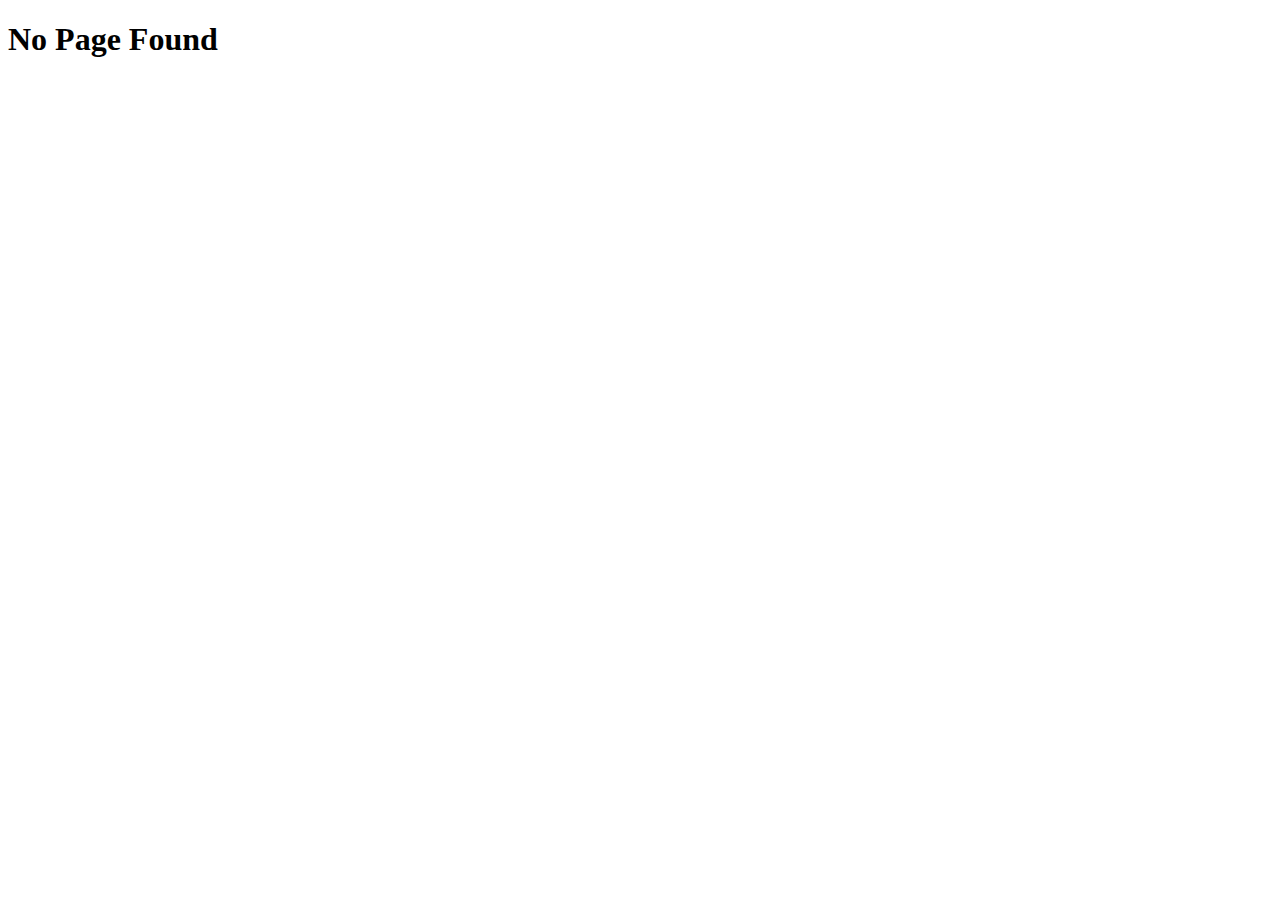
==== faqs.html @ 076e8c84 "first commit" ====
<!DOCTYPE html>
<html lang="en">
<head>
    <meta charset="UTF-8">
    <meta http-equiv="X-UA-Compatible" content="IE=edge">
    <meta name="viewport" content="width=device-width, initial-scale=1.0">
    <title>Document</title>
</head>
<body>
    <h1>No Page Found</h1>
</body>
</html>
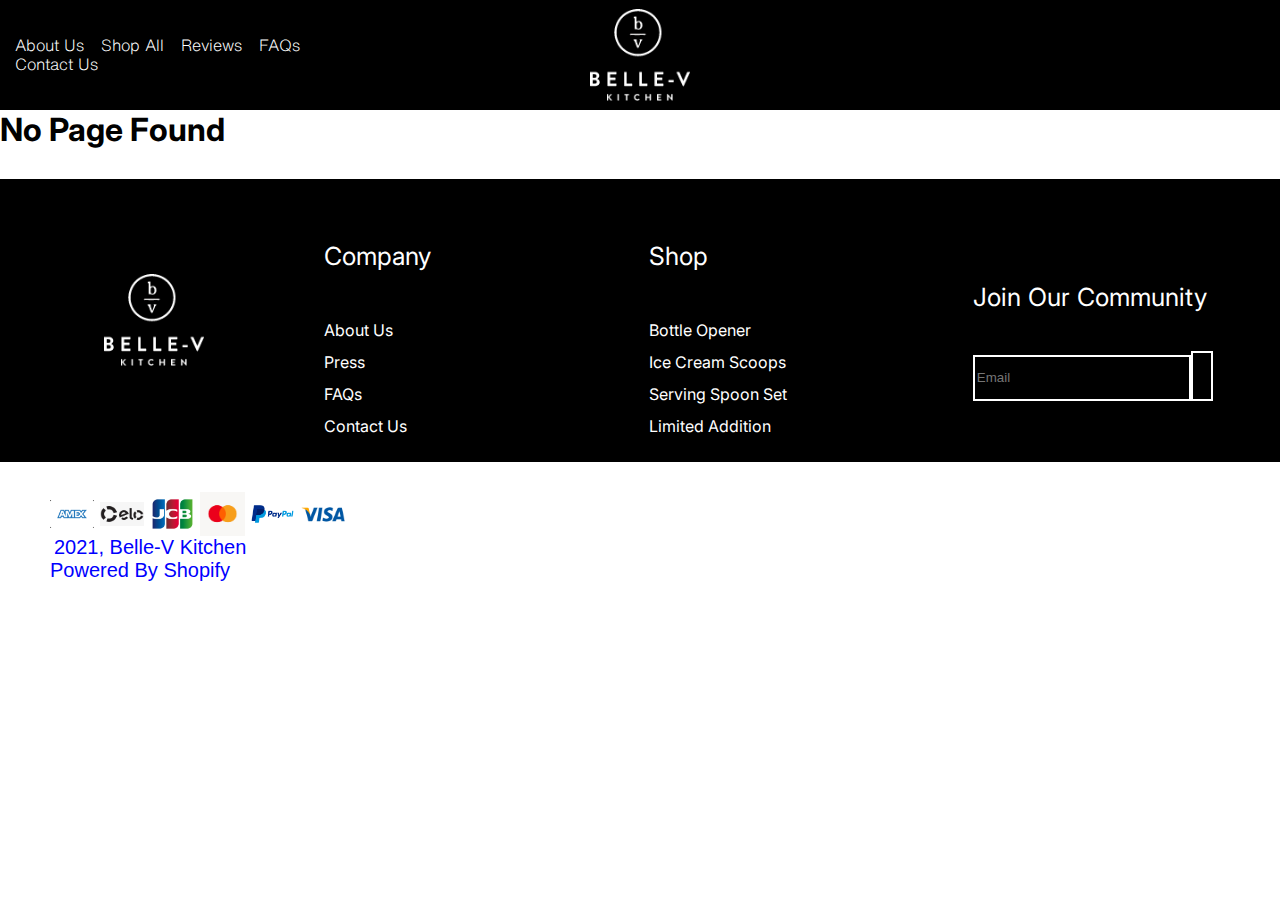
==== commit cd86aa1f: "faqs updated" ====
--- a/faqs.html
+++ b/faqs.html
@@ -1,12 +1,167 @@
 <!DOCTYPE html>
 <html lang="en">
-<head>
-    <meta charset="UTF-8">
-    <meta http-equiv="X-UA-Compatible" content="IE=edge">
-    <meta name="viewport" content="width=device-width, initial-scale=1.0">
-    <title>Document</title>
-</head>
-<body>
+  <head>
+    <meta charset="UTF-8" />
+    <meta http-equiv="X-UA-Compatible" content="IE=edge" />
+    <meta name="viewport" content="width=device-width, initial-scale=1.0" />
+    <title>FAQs</title>
+
+    <!-- Link for font awesome -->
+    <link
+      rel="stylesheet"
+      href="https://pro.fontawesome.com/releases/v5.10.0/css/all.css"
+      integrity="sha384-AYmEC3Yw5cVb3ZcuHtOA93w35dYTsvhLPVnYs9eStHfGJvOvKxVfELGroGkvsg+p"
+      crossorigin="anonymous"
+    />
+    <!-- Link for google fonts -->
+    <link
+      href="https://fonts.googleapis.com/css2?family=Lato:wght@100&display=swap"
+      rel="stylesheet"
+    />
+    <link
+      href="https://fonts.googleapis.com/css2?family=Inter:wght@100;200;300;500&display=swap"
+      rel="stylesheet"
+    />
+    <!-- Script for JQuery -->
+    <script
+      src="https://cdnjs.cloudflare.com/ajax/libs/jquery/3.6.0/jquery.min.js"
+      referrerpolicy="no-referrer"
+    ></script>
+    <!-- Link for Owl Carousel-->
+    <link
+      rel="stylesheet"
+      href="https://cdnjs.cloudflare.com/ajax/libs/OwlCarousel2/2.3.4/assets/owl.carousel.css"
+      integrity="sha512-UTNP5BXLIptsaj5WdKFrkFov94lDx+eBvbKyoe1YAfjeRPC+gT5kyZ10kOHCfNZqEui1sxmqvodNUx3KbuYI/A=="
+      crossorigin="anonymous"
+      referrerpolicy="no-referrer"
+    />
+    <!-- Link for external CSS -->
+    <link rel="stylesheet" href="css/style.css" />
+    <link rel="stylesheet" href="css/media.css" />
+  </head>
+  <body>
+    <header class="head">
+      <div class="mycontainer">
+        <div class="hamburger">
+          <button><span></span><span></span><span></span></button>
+        </div>
+        <div class="mycontainer_null mobile_menu">
+          <nav class="navbar">
+            <ul>
+              <a href="about-us.html">
+                <li>About Us</li>
+              </a>
+              <a href="shop-all.html">
+                <li>Shop All</li>
+              </a>
+              <a href="reviews.html">
+                <li>Reviews</li>
+              </a>
+              <a href="faqs.html">
+                <li>FAQs</li>
+              </a>
+              <a href="contact-us.html">
+                <li>Contact Us</li>
+              </a>
+            </ul>
+          </nav>
+        </div>
+        <div class="mycontainer_null logo-con">
+          <a href="index.html"
+            ><img src="images/logo.png" alt="unavailable"
+          /></a>
+          <!-- <img src="images/logo.png" alt="unavailable"> -->
+        </div>
+        <div class="mycontainer_null socio-list">
+          <div class="icon">
+            <ul>
+              <a href="#"
+                ><li><i class="fas fa-shopping-cart"></i></li
+              ></a>
+              <a href="#"
+                ><li><i class="fas fa-search"></i></li
+              ></a>
+              <a href="#"
+                ><li><i class="far fa-user"></i></li
+              ></a>
+            </ul>
+          </div>
+        </div>
+      </div>
+    </header>
     <h1>No Page Found</h1>
-</body>
-</html>+    <footer>
+      <div class="my-footer">
+        <div class="my-footer1">
+          <img src="images/logo.png" alt="unavailable" />
+        </div>
+        <div class="my-footer1">
+          <p>Company</p>
+          <li><a href="#">About Us</a></li>
+          <br />
+          <li><a href="#">Press</a></li>
+          <br />
+          <li><a href="#">FAQs</a></li>
+          <br />
+          <li><a href="#">Contact Us</a></li>
+        </div>
+        <div class="my-footer1">
+          <p>Shop</p>
+          <li><a href="#">Bottle Opener</a></li>
+          <br />
+          <li><a href="#">Ice Cream Scoops</a></li>
+          <br />
+          <li><a href="#">Serving Spoon Set</a></li>
+          <br />
+          <li><a href="#">Limited Addition</a></li>
+        </div>
+
+        <div class="my-footer1">
+          <p>Join Our Community</p>
+          <input type="text" placeholder="Email" />
+          <i class="fas fa-arrow-right"></i>
+        </div>
+      </div>
+      <div class="my-footer-images">
+        <div class="my-footer2">
+          <div class="sub-my-footer2">
+            <div class="card"><img src="images/amex.png" alt="Amex" /></div>
+            <div class="card"><img src="images/elo.png" alt="elo" /></div>
+            <div class="card"><img src="images/jcb.png" alt="JCB" /></div>
+            <div class="card">
+              <img src="images/mastercard.png" alt="MasterCard" />
+            </div>
+            <div class="card"><img src="images/paypal.png" alt="Paypal" /></div>
+            <div class="card"><img src="images/visa.png" alt="Visa" /></div>
+          </div>
+          <div class="sub-my-footer3">
+            <div class="last">
+              <i class="far fa-copyright"></i>
+              <p>2021, Belle-V Kitchen</p>
+            </div>
+            <div class="last">
+              <p>Powered By Shopify</p>
+            </div>
+          </div>
+        </div>
+        <div class="my-footer2">
+          <div class="my-footer2-icon">
+            <ul>
+              <li><i class="fab fa-facebook"></i></li>
+              <li><i class="fab fa-instagram"></i></li>
+            </ul>
+          </div>
+        </div>
+      </div>
+    </footer>
+  </body>
+
+  <script>
+    $(document).ready(function () {
+      $(".hamburger button").click(function () {
+        $(this).toggleClass("active");
+        $("nav.navbar").toggleClass("active");
+      });
+    });
+  </script>
+</html>
--- a/css/style.css
+++ b/css/style.css
@@ -0,0 +1,703 @@
+@font-face {
+    font-family: mywebfont;
+    src: url("/fonts/HelveticaNowText-Light.otf");
+}
+
+        /* GLobal Settings */
+        html {
+            
+            overflow-x: hidden;
+        }
+
+        body {
+            margin: 0px;
+            padding: 0px;
+            width: 100%;
+            position: relative;
+            background-color: white;
+            overflow-x: hidden;
+            font-family: 'Inter', sans-serif;
+            /* font-family: mywebfont; */
+        }
+
+        p{
+            margin: 0px;
+            height: auto;
+        }
+
+        ol, ul{
+            margin: 0px;
+            padding: 0px;
+            list-style: none;
+            list-style-type: none;
+        }
+
+        a{
+            text-decoration: none;
+            color: white;
+        }
+
+        h1,h2,h3,h4,h5,h6{
+            margin: 0px;
+        }
+        img {
+            width: 100%;
+            display: block;
+        }
+
+        .head{
+            background-color: black;
+        }
+        .mycontainer {
+            display: flex;
+            justify-content: space-between;
+            align-items: center;
+            flex-wrap: wrap;
+            padding: 9px 0px;
+        }
+
+        .mycontainer_null {
+            width: 33.33%;
+        }
+
+        .mycontainer_null img {
+            width: 100px;
+            display: block;
+            margin: 0px auto;
+        }
+
+        .mycontainer_null ul li {
+            display: inline-block;
+            color: white;
+            padding-right: 12px;
+        }
+
+        .navbar {
+            padding: 22px;
+            margin: 3px;
+            font-family: mywebfont;
+        }
+
+        .icon {
+            float: right;
+        }
+
+        .icon ul li {
+            font-size: 22px;
+            margin: 5px;
+        }
+
+        .banner {
+            /* border: 2 px solid green; */
+            /* height: 100vh; */
+            position: relative;
+            overflow-y: hidden;
+        }
+
+        .brand {
+            width: auto;
+            padding: 3% 3%;
+        }
+
+        .brand ul {
+            display: flex;
+            justify-content: center;
+            align-items: center;
+        }
+
+        .brand li {
+            margin: 0% 1%;
+        }
+
+        .company {
+            display: flex;
+            padding: 2% 6%;
+            justify-content: space-between;
+            align-items: center;
+            flex-wrap: wrap;
+        }
+
+        .company_next1 p{
+            word-spacing: 2px;
+            color: black;
+            margin: 15px 0px;
+            /* font-family: 'Inter', sans-serif; */
+        }
+        .company_next {
+            width: 19%;
+        }
+
+        .company_next1 {
+            padding: 21px 21px;
+        }
+
+        .company_next1 img {
+            width: 130px;
+            display: block;
+            margin: 0px auto;
+            /* filter: invert(1) brightness(0.5); */
+            filter: drop-shadow(30px 10px 4px #4444dd);
+            transition: all ease .5s;
+        }
+        .company_next1 img:hover{
+            filter: none;
+        }
+
+        .our_story {
+            background-image: url("../images/story.png");
+            display: block;
+            /* justify-content: center;
+            align-items: center;
+            padding: 20px 0px; */
+            object-fit: cover;
+        }
+        .item {
+            display: flex;
+            justify-content: center;
+            align-items: center;
+            flex-wrap: wrap;
+            flex-direction: column;
+            padding: 10% 0px;
+        }
+
+        .everyone {
+            /* font-family: 'Inter', sans-serif; */
+            font-size: 32px;
+            text-align: center;
+            font-size: xx-large;
+            color: white;
+        }
+
+     
+
+        .gift1 ,.gift2 , .btn a{
+            margin: 15px 0px;
+        }
+        .gift {
+            display: flex;
+            flex-direction: column;
+            justify-content: center;
+            align-items: center;
+            flex-wrap: wrap;
+            margin: 20px 0px;
+            /* padding: 30px 0px; */
+        }
+
+        .gift2 {
+            /* font-family: 'Inter', sans-serif; */
+            text-align: center;
+            font-size: 24px;
+            color: black;
+            padding: 10px 0px;
+        }
+        .gift2 p{
+            line-height: 1.7;
+        }
+
+        .gift3 {
+            padding: 10px 0px;
+        }
+
+        .image {
+            display: flex;
+            justify-content: center;
+            align-items: center;
+            flex-wrap: wrap;
+            margin: 15px 0px;
+        }
+
+        .image1 {
+            width: 33.33%;
+        }
+
+        .text {
+            display: flex;
+            justify-content: center;
+            align-items: center;
+            flex-wrap: wrap;
+        }
+
+        .text1 {
+            text-align: center;
+            /* font-family: 'Inter', sans-serif; */
+            margin: 15px 0px;
+            font-size: 32px;
+            line-height: 2;
+        }
+
+        .newsletter1 , .newsletter2 , .newsletter3{
+            margin: 15px 0px;
+        }
+        .newsletter {
+            display: flex;
+            justify-content: center;
+            align-items: center;
+            flex-direction: column;
+            font-family: 'Lato', sans-serif;
+        }
+        .newsletter1 h2{
+            font-size: 40px ;
+        }
+        .newsletter2 p{
+            font-size: 28px;
+        }
+
+        .newsletter3 {
+            display: flex;
+            justify-content: center;
+            align-items: center;
+            flex-wrap: wrap;
+        }
+
+        .newsletter3 input {
+            border: 2px solid black;
+            height: 36px;
+            width: 400px;
+            display: inline-block;
+        }
+
+        .newsletter3 i {
+            border: 2px solid black;
+            padding: 11px 9px;
+        }
+
+        .my-footer {
+            /* font-family: 'Lato', sans-serif; */
+            display: flex;
+            justify-content: space-between;
+            align-items: center;
+            flex-wrap: wrap;
+            background-color: black;
+            margin: 30px 0px;
+        }
+        .my-footer1 p{
+            line-height: 3;
+        }
+        .my-footer1 {
+            width: 24%;
+            padding: 20px 0px;
+            line-height: 32px;
+        }
+
+        .my-footer1 img {
+            width: 100px;
+            max-width: 100%;
+            display: block;
+            margin: 0px auto;
+        }
+
+        .my-footer1 p {
+            color: white;
+            font-size: 25px;
+
+        }
+
+        .my-footer1 li {
+            display: inline-block;
+        }
+
+        .my-footer1 li a {
+            text-decoration: none;
+            color: white;
+        }
+
+        .my-footer1 input {
+            border: 2px solid white;
+            background-color: black;
+            height: 40px;
+            width: 210px;
+            display: inline-block;
+        }
+
+        .my-footer1 i {
+            color: white;
+            border: 2px solid white;
+            padding: 13px 9px;
+        }
+
+        .my-footer-images {
+            display: flex;
+            justify-content: space-between;
+            flex-wrap: wrap;
+            padding: 0px 40px;
+        }
+
+        .my-footer2 {
+            width: 25%;
+        }
+
+        .sub-my-footer2 {
+            display: flex;
+            justify-content: space-between;
+            align-items: center;
+            flex-wrap: wrap;
+        }
+
+        .card {
+            width: 15%;
+            border-radius: 4px;
+
+        }
+
+        .sub-my-footer3 {
+            display: flex;
+            flex-wrap: wrap;
+            flex-direction: column;
+        }
+
+        .last i {
+            color: blue;
+            display: inline-block;
+        }
+
+        .last p {
+            display: inline-block;
+            color: blue;
+            font-family: sans-serif;
+        }
+
+        .my-footer2-icon {
+            float: right;
+        }
+
+        .my-footer2-icon ul li{
+            text-decoration: none;
+            display: inline-block;
+            padding: 4px 8px;
+            font-size: 30px;
+        }
+
+
+        /* About Us Page */
+        /* Through Id */
+
+        #about-us-first-div-a{
+            font-size: 16px;
+            font-weight: bold;
+            color: rgb(87, 85, 85);
+            line-height: 20px;
+            /* padding: 0px 0px 0px 40px; */
+        }
+        #about-us-first-div-b{
+            font-size: 24px;
+            color: white;
+            max-width: 64%;
+            line-height: 36px;
+            /* padding: 0px 0px 0px 40px; */
+        }
+        #about-us-first-div1-c{
+            font-size: 20px;
+            line-height: 30px;
+            color: rgb(199, 194, 194);
+            font-weight: 300;
+            padding: 0px 70px; 
+            border-left: 2px solid rgb(87, 85, 85); 
+        }
+
+        /* Through Classses */
+        .about-us-first-div{
+            background-color: black;
+            display: flex;
+            /* justify-content: center; */
+            flex-wrap: wrap;
+            padding: 70px 0px;
+        }
+        .about-us-first-div1{
+            padding-left: 70px;
+            width: 35%;
+        }
+
+        .about-us-second-div{
+            display: flex;
+            justify-content: space-between;
+            align-items: center;
+            flex-wrap: wrap;
+            padding: 3% 0%;
+        } 
+        .about-us-second-div1{
+            width: 34%;
+            padding: 0% 8%;
+            line-height: 25px;
+        }
+        .about-us-second-div1 h3{
+            margin-bottom: 10px;
+            font-size: 60px;
+            display: block;
+        }
+        .about-us-second-div1 h6{
+            font-size: 26px;
+            font-weight: normal;
+            margin: 40px auto;
+        }
+        .about-us-second-div1 p{
+            color: rgb(53, 51, 51);
+        }
+        .about-us-second-div:nth-child(even){
+            flex-direction: row-reverse;
+        }
+
+        .about-us-third-div{
+            position: relative;
+        }
+        .about-us-third-div1{
+            background-color: black;
+            color: white;
+            font-size: 26px;
+            font-weight: bold;
+            position: absolute;
+            bottom: 0%;
+            left: 10%;
+            display: inline-block;
+            max-width: 34%;
+            padding: 35px 90px 35px 40px;
+        }
+        .about-us-third-div img{
+            height: 600px;
+            object-fit: cover; 
+        }
+
+        .about-us-forth-div{
+            position: relative;
+        }
+        .about-us-forth-div1{
+            background-color: white;
+            color: black;
+            font-size: 16px;
+            position: absolute;
+            bottom: 0%;
+            right: 0%;
+            display: inline-block;
+            max-width: 44%;
+            padding: 40px 70px;
+            line-height: 30px;
+        }
+        .about-us-forth-div1 p{
+            border-left: 2px solid grey;
+            padding: 0px 45px;
+        }
+        .about-us-forth-div img{
+            height: 550px;
+            object-fit: cover; 
+        }
+
+        .about-us-fifth-div{
+            display: block;
+            margin: 40px 0px;
+        }
+        .about-us-fifth-div img{
+            display: block;
+            margin: 0px auto;
+            height: 500px;
+            max-width: 70%;
+        }
+        .about-us-fifth-div p{
+            padding: 50px 0px;
+            text-align: center;
+            font-size: 32px;
+        }
+    
+
+        /* Reviews Page  */
+        .banner-review{
+            position: absolute;
+            font-size: 40px;
+            /* border: 2px solid black; */
+            bottom: 9%;
+            left: 8%;
+            text-transform: uppercase;
+            font-weight: bold;
+    }
+
+    .reviews{
+        display: flex;
+        /* justify-content: center; */
+        align-items: center;
+        flex-wrap: wrap;
+        /* border: 2px solid red; */
+        padding: 40px 50px;
+        /* height: 2000px; */
+    }
+
+    .reviews-1{
+        /* border: 2px solid black; */
+        width: 27%;
+        padding: 17px 19px;
+        margin: 20px 17px;
+        background-color: #f5f5f5;
+        outline: #D6D6D6;
+        /* position: relative; */
+        /* height: 100px; */
+        
+    }
+
+    .reviews-1-a i{
+        size: 100px;
+        float: right;
+        display: block;
+        opacity: 10%;
+    }
+    .reviews-1-a p{
+        font-size: 16px;
+        margin: 40px 14px;
+        min-height: 200px;
+    }
+    .reviews-1-a h6{
+        font-size: 16px;
+        margin: 5px 17px;
+        text-transform: uppercase;
+    }
+    .reviews-1-a hr{
+        margin: 45px 0px 0px 17px;
+    }
+    .owl-nav>button {position: absolute;top: 50%;display: flex;justify-content: space-between;width: 100%;}
+
+    .owl-carousel.new-slider.owl-theme.owl-loaded.owl-drag {
+        position: relative;
+    }
+    button.owl-prev {
+        width: 60px;
+        height: 60px;
+        background: #fff!important;
+        border-radius: 50%;
+        margin-left: 10%;
+        display: flex;
+        align-items: center;
+        justify-content: center;
+    }
+    button.owl-next {
+        width: 60px;
+        height: 60px;
+        background: #fff!important;
+        border-radius: 50%;
+        margin-right: 10%;
+        position: absolute;
+        right: 0;
+        display: flex;
+        align-items: center;
+        justify-content: center;
+    }
+    .owl-nav span {
+        font-size: 36px;
+    }
+    
+    .btn a {
+        /* font-family: 'Inter', sans-serif; */
+        font-size: 18px;
+        background-color: black;
+        border-radius: 8px;
+        padding: 15px 15px;
+        display: inline-block;
+        border: 1px solid #000;
+        transition: all ease .3s;    
+    }
+    .btn a:hover {
+        background: #fff;
+        color: #000;
+    }
+    .hamburger{
+        display: none;
+    }
+
+    .index-flex{
+        display: flex;
+        /* flex-wrap: wrap; */
+        margin: -15px 0px;
+    }
+    .index-width1{
+        width: 57%;
+        padding: 0px 15px;
+    }
+    .index-width2{
+        width: 40%;
+        height: 615px;
+        background-image: url('../images/1.png');
+        background-size: cover;
+        background-repeat: no-repeat;
+        object-fit: fill;
+        position: relative;
+    }
+    .index-width1-child1{
+        height: 300px;
+        background-image: url('../images/2.png');
+        object-position: center;
+        object-fit: cover;
+        position: relative;
+        margin-bottom: 15px;
+    }
+    .index-width1-child2{
+        height: 300px;
+        display: flex;
+        /* flex-wrap: wrap; */
+    }
+    .index-width1-child2-a{
+        height: 300px;
+        width: 47%;
+        padding: 0px 15px;
+        background-image: url('../images/box.png');
+        object-fit: cover;
+        position: relative;
+        margin-right: 15px;
+    }
+    .index-width1-child2-b{
+        width: 47%;
+        height: 300px;
+        background-image: url('../images/palte.png');
+        object-fit: cover;
+        position: relative;
+    }
+    .material{
+        position: absolute;
+        bottom: 4%;
+        left: 3%;
+    }
+    .material-text{
+        margin-bottom: 30px;
+        color: rgb(22, 22, 22);
+        font-size: 34px;
+        font-weight: 500;
+        /* display: none; */
+        opacity: 0;
+    }
+    .material-btn a{
+        background: white;
+        padding: 20px 20px;
+        text-decoration: none;
+        color: black;
+        border-radius: 8px ;
+        display: inline-block;
+        /* display: none; */
+        opacity: 0;
+    }
+    .index-width2:hover .material-text{
+        opacity: 1;
+        transition: 1s ease-in-out;
+    }
+    .index-width1-child1:hover .material-btn a{
+        opacity: 1;
+        transition: 1s ease-in-out;
+    }
+    .index-width1-child1:hover .material-text{
+        opacity: 1;
+        transition: 1s ease-in-out;
+    }
+    .index-width2:hover .material-btn a{
+        opacity: 1;
+        transition: 1s ease-in-out;
+    }
+    .index-width1-child2-a:hover .material-text{
+        opacity: 1;
+        transition: 0.5s ease-in-out;
+    }
+    .index-width1-child2-a:hover .material-btn a{
+        opacity: 1;
+        transition: 0.5s ease-in-out;
+    }
+    .index-width1-child2-b:hover .material-text{
+        opacity: 1;
+        transition: 0.5s ease-in-out;
+    }
+    .index-width1-child2-b:hover .material-btn a{
+        opacity: 1;
+        transition: 0.5s ease-in-out;
+    }
+    --- a/css/media.css
+++ b/css/media.css
@@ -0,0 +1,1164 @@
+    /* Media Query start */
+
+    /* For 1920 x 1080 */
+    @media (min-width: 1601px) and (max-width: 1920px){
+        p{
+            font-size: 30px;
+            line-height: 1.5;
+        }
+        h3{
+            font-size: 80px;
+        }
+        h6{
+            font-size: 40px;
+        }
+        .mycontainer{
+            padding: 50px 0px;
+        }
+        .navbar{
+            padding: 22px 10px;
+        }
+        .navbar a{
+            font-size: 26px;
+        }
+        .mycontainer_null img{
+            width: 125px;
+        }
+        .icon ul li{
+            margin: 30px;
+            font-size: 40px;
+        }
+        .brand{
+            padding: 80px 80px;
+        }
+        .brand ul{
+            justify-content: space-between;
+        }
+        .company_next1 img{
+            width: 160px;
+        }
+        .company_next1 p{
+            line-height: 1.7;
+            margin: 20px 0px;
+        }
+        .everyone p{
+            font-size: 60;
+            line-height: 1.7;
+        }
+        .btn a{
+            font-size: 40px;
+            padding: 30px 30px;
+            border-radius: 20px;
+        }
+        .gift1 img{
+            height: 50px;
+        }
+        .gift2 p{
+            font-size: 34px ;
+        }
+        .text1 p{
+            font-size: 42px;
+        }
+        .newsletter1, .newsletter2, .newsletter3{
+            margin: 20px 0px;
+        }
+        .newsletter1 h2{
+            font-size: 50px;
+        }
+        .newsletter2 p{
+            font-size: 36px;
+        }
+        .newsletter3 input{
+            font-size: 30px;
+            height: 70px;
+            width: 500px;
+        }
+        .newsletter3 i{
+            padding: 28px 28px;
+        }
+        .my-footer1 img{
+            width: 140px;
+        }
+        .my-footer1 p{
+            font-size: 36px;
+        }
+        .my-footer1 li{
+            font-size: 26px;
+            line-height: 2;
+        }
+        .my-footer1 input{
+            height: 50px;
+            width: 280px;
+        }
+        .my-footer1 i{
+            padding: 19px 16px;
+        }
+        .my-footer2-icon ul li{
+            padding: 4px 20px;
+        }
+        .my-footer2-icon ul li i{
+            font-size: 70px;
+        }
+
+
+        .about-us-first-div{
+            padding: 110px 0px;
+        }
+        #about-us-first-div-a {
+            font-size: 70px;
+            line-height: 2;
+        }
+        #about-us-first-div-b {
+            font-size: 60px;
+            max-width: 100%;
+            line-height: 1.7;   
+        }
+        #about-us-first-div-c p{
+            font-size: 40px;
+            line-height: 1.5;
+        }
+
+        .about-us-first-div1{
+            width: 44%;
+        }
+        .about-us-third-div img{
+            height: 900px;
+        }
+        .about-us-third-div1{
+            padding: 45px 90px 46px 40px;
+            line-height: 1.5;
+            text-align: center;
+            max-width: 50%;
+        }
+        .about-us-forth-div img{
+            height: 850px;
+        }
+        .about-us-forth-div1{
+            padding: 50px 80px;
+        }
+        .banner-review p{
+            font-size: 60px;
+        }
+        .reviews-1{
+            width: 29%;
+        }
+        .reviews-1-a p{
+            min-height: 550px;
+            font-size: 30px;
+        }
+    }
+    
+
+
+   /* For 1400 x 800 */
+    @media (min-width: 1367px) and (max-width: 1400px){
+        p{
+            font-size: 24px;
+            line-height: 1.5;
+        }
+        .everyone p{
+            font-size: 38px;
+        }
+        .btn a{
+            padding: 30px 30px;
+            border-radius: 15px;
+        }
+        .gift1 img{
+            height: 40px;
+        }
+        .text1 p{
+            line-height: 2;
+            font-size: 36px;
+        }
+        #about-us-first-div-a{
+            font-size: 30px;
+            line-height: 2;
+        }
+        #about-us-first-div-b{
+            font-size: 28px;
+            line-height: 1.8;
+        }
+        .about-us-first-div1{
+            width: 42%;
+        }
+        .about-us-second-div1 img{
+            /* height: 450px;  */
+            transition: height 20s ease-in ;
+        }
+        .about-us-second-div1 img:hover{
+            height: 450px;
+        }
+        .about-us-third-div img{
+            height: 700px;
+        }
+        .about-us-third-div1{
+            max-width: 44%;
+            text-align: center;
+        }
+        .about-us-third-div1 p{
+            line-height: 2;
+        }
+        .about-us-forth-div img{
+            height: 650px;
+        }
+        .reviews-1{
+            width: 27.79%;
+        }
+        .reviews-1-a p{
+            min-height: 230px;
+        }
+    }
+
+
+    /* For Screen of 1280 x 800 */
+    @media (min-width: 1025px) and (max-width: 1280px) {
+        p {
+            font-size: 20px ;
+        }
+
+        .navbar {
+            padding: 22px 12px;
+        }
+
+        .company {
+            padding: 0px 40px;
+            margin: 15px 0px;
+        }
+
+        .company_next1 p {
+            margin-top: 15px;
+        }
+
+        .our_story {
+            margin: 15px 0px;
+        }
+
+        .everyone p {
+            line-height: 1.4;
+            font-size: 36px ;
+        }
+
+        .btn a {
+            margin: 15px 0px;
+        }
+
+        .gift {
+            padding: 0px 0px;
+            margin: 15px 0px;
+        }
+
+        .gift1,
+        .gift2,
+        .text {
+            margin: 15px 0px;
+        }
+
+        .text1 p {
+            font-size: 32px ;
+            line-height: 2.0;
+        }
+
+        .newsletter1,
+        .newsletter2,
+        .newsletter3 {
+            margin: 15px 0px;
+        }
+
+
+
+
+
+        .about-us-first-div {
+            justify-content: space-between;
+        }
+
+        .about-us-first-div1 {
+            width: 40%;
+        }
+
+        #about-us-first-div-a {
+            font-size: 30px ;
+            margin-bottom: 20px;
+        }
+
+        #about-us-first-div-b {
+            font-size: 28px ;
+        }
+
+        #about-us-first-div1-c {
+            font-size: 22px ;
+            font-weight: 500
+        }
+
+        .about-us-second-div {
+            margin: 30px 0px;
+            padding: 0px 0px;
+            justify-content: unset;
+        }
+
+        .about-us-second-div1 {
+            display: block;
+            margin: 0px auto;
+            width: 40%;
+            padding: 0px 0px;
+        }
+
+        .about-us-second-div1 h3 {
+            font-size: 50px;
+            display: inline-block;
+        }
+
+        .about-us-second-div1 h6 {
+            display: inline-block;
+            font-weight: bold;
+        }
+
+        .about-us-second-div1 p {
+            line-height: 1.8;
+        }
+
+        .about-us-third-div1 {
+            bottom: 11%;
+            left: 8%;
+            padding: 0px 0px;
+            background-color: transparent;
+            color: black;
+            max-width: 84%;
+        }
+
+        .about-us-third-div1 p {
+            font-size: 26px ;
+            font-weight: 300;
+        }
+
+        .about-us-third-div img {
+            margin: 15px 0px;
+        }
+
+        .about-us-forth-div img {
+            margin: 15px 0px;
+        }
+
+        .about-us-fifth-div1 p {
+            font-size: 30px ;
+        }
+
+
+
+
+        .reviews {
+            margin: 20px 0px;
+            padding: 0px 70px;
+        }
+
+        .reviews-1-a p {
+            min-height: 210px;
+        }
+
+        .reviews-1-a hr {
+            margin: 0px;
+        }
+
+        .banner-review p {
+            font-size: 40px ;
+        }
+
+        .my-footer1 p {
+            margin: 20px 0px;
+        }
+
+        .my-footer-images {
+            margin: 20px 0px;
+            padding: 0px 50px;
+        }
+    }
+
+
+    /* For iPad Pro */
+    @media (min-width: 1024px) and (max-width: 1279px){
+        p{
+            font-size: 18px ;
+            line-height: 1.5;
+        }
+        h2{
+            font-size: 40px;
+        }
+        .everyone p{
+            font-size: 28px;
+            line-height: 1.7;
+        }
+        .btn a{
+            padding: 26px 26px;
+        }
+        .gift1 img{
+            height: 40px;
+        }
+        .text1 p{
+            font-size: 32px;
+        }
+        .newsletter2 p{
+            font-size: 28px;
+        }
+        .my-footer1 input{
+            width: 170px;
+        }
+        .my-footer1 li a{
+            line-height: 2.5;
+        }
+        .about-us-first-div{
+            justify-content: space-around;
+        }
+        #about-us-first-div-a{
+            font-size: 30px;
+            margin-bottom: 30px;
+        }
+        #about-us-first-div-b{
+            max-width: 100%;
+        }
+        .about-us-third-div1{
+            max-width: 100%;
+            left: 11%;
+            bottom: 6%;
+            background-color: transparent;
+            color: black;
+            font-weight: 500;
+        }
+        .about-us-forth-div {
+            position: unset;
+        }
+        .about-us-forth-div1{
+            max-width: 100%;
+            position: unset;
+            padding: unset;
+            margin: 20px 0px;
+            text-align: center;
+        }
+        .about-us-forth-div1 p{
+            font-size: 22px;
+            padding: 0px 135px;
+            line-height: 2;
+        }
+        .banner-review p{
+            font-size: 40px;
+        }
+        .reviews{
+            padding: 0px 25px;
+            margin: 20px 0px;
+            align-items: unset;
+        }
+        .reviews-1{
+            width: 29%;
+            padding: 17px 10px;
+            margin: 11px 10px;
+        }
+        .reviews-1-a p{
+            min-height: 310px;
+            font-size: 18px;
+        }
+
+        /* Hamburger */
+        nav.navbar {
+            position: fixed;
+            width: 100%;
+            top: -3px;
+            height: 100%;
+            max-width: 30%;
+            background: #000;
+            z-index: 9;
+            left: -70%;
+            display: flex;
+            /* max-height: 300px; */
+            transition: 0.4s ease-in-out;
+        }
+        nav.navbar.active {
+            left: -3px;
+        }
+        
+        nav.navbar ul {
+            display: block;
+            margin: 120px 0px 0px 10px;
+        }
+        
+        nav.navbar ul a {
+            display: block;
+            font-size: 26px;
+            padding-bottom: 50px;
+        }
+
+        .hamburger {
+            display: block;
+            position: relative;
+            width: 10%;
+        }
+        
+        .hamburger button {
+            background: transparent;
+            border: 0px;
+            outline: none;
+        }
+        
+        .hamburger button span {
+            width: 60px;
+            height: 8px;
+            display: block;
+            background: #fff;
+            margin-bottom: 10px;
+            transition: 0.4s ease-in-out;
+        }
+        .hamburger button.active span:nth-child(1) {
+            transform: rotate(45deg) translate(5px, 5px);
+        }
+        
+        .hamburger button.active span:nth-child(2) {
+            display: none;
+        }
+        
+        .hamburger button.active span:nth-child(3) {
+            transform: rotate(-45deg);
+        }
+        .logo-con {
+            width: 40%;
+        }
+        
+        .hamburger button.active {
+            position: relative;
+            z-index: 99;
+        }
+        .mobile_menu{
+            width: 15%;
+        }
+        .logo{
+            width: 30%;
+        }
+        .socio-list{
+            width: 30%;
+        }
+    }
+
+     /* For iPad */
+     @media (min-width: 768px) and (max-width: 1023px) {
+        p {
+            font-size: 14px ;
+            line-height: 1.6;
+            word-spacing: 1px;
+        }
+
+        
+        .company {
+            justify-content: center;
+            padding: 0px 15px;
+            margin: 15px 0px;
+        }
+
+        .company_next {
+            width: 33%;
+        }
+
+        .company_next1 img {
+            margin-bottom: 20px;
+            filter: none;
+            transition: none;
+        }
+
+        .item a {
+            margin-top: 10px;
+        }
+
+        .item p {
+            line-height: 2.2;
+            font-size: 20px ;
+        }
+
+        .gift {
+            padding: 0px 15px;
+            margin: 15px 0px;
+        }
+
+        .gift1 {
+            margin: 10px 0px;
+        }
+
+        .gift2 {
+            padding: 0px 0px;
+            margin: 10px 0px;
+        }
+
+        .gift a {
+            margin: 10px 0px;
+        }
+
+        .text {
+            margin: 15px 0px;
+        }
+
+        .text1 p {
+            font-size: 24px ;
+            line-height: 2;
+        }
+
+        .newsletter1 {
+            margin: 15px 0px;
+        }
+
+        .newsletter2 {
+            margin: 15px 0px;
+        }
+
+        .newsletter2 p {
+            color: blue;
+        }
+
+        .newsletter3 {
+            margin: 15px 0px;
+        }
+
+
+
+        #about-us-first-div-b {
+            max-width: 100%;
+            line-height: 3;
+            font-weight: bold;
+        }
+
+        #about-us-first-div1-c {
+            padding: 0px 35px;
+        }
+
+        .about-us-first-div1 {
+            padding-left: 18px;
+            width: 42%;
+        }
+
+        .flex-rev-main {
+            margin: 20px 0px;
+            padding: 0px 20px;
+        }
+
+        .about-us-second-div1 {
+            width: 45%;
+            padding: 0px 0px;
+        }
+
+        .about-us-second-div1 h3 {
+            font-size: 40px;
+            display: inline-block;
+        }
+
+        .about-us-second-div1 h6 {
+            display: inline-block;
+        }
+
+        .about-us-third-div1 {
+            background-color: transparent;
+            color: black;
+            font-weight: 500;
+            position: absolute;
+            bottom: 11%;
+            left: 1%;
+            padding: 0px 0px;
+            display: inline-block;
+            text-align: center;
+            max-width: 96%;
+        }
+
+        .about-us-third-div1 p {
+            font-size: 20px ;
+        }
+
+        .about-us-forth-div1 {
+            position: relative;
+            display: block;
+            text-align: center;
+            max-width: 100%;
+            padding: 0px 20px;
+            margin: 50px 0px;
+
+        }
+
+        .about-us-forth-div1 p {
+            font-size: 22px ;
+            border: none;
+            padding: 0px 0px;
+        }
+
+        .about-us-fifth-div1 img {
+            height: 300px;
+        }
+
+        .about-us-fifth-div1 p {
+            font-size: 22px ;
+            padding: 10px 0px 30px 0px;
+        }
+
+
+
+
+        .banner-review p {
+            font-size: 24px;
+        }
+
+        .reviews {
+            /* align-items: unset; */
+            /* justify-content: space-around; */
+            padding: 0px 15px;
+            margin: 25px 0px;
+        }
+
+        .reviews-1 {
+            width: 40%;
+            margin: 20px 17px;
+        }
+        .reviews-1-a p{
+            min-height: 300px;
+        }
+
+        .my-footer1 input {
+            height: 39px;
+            width: 100px;
+        }
+
+        .my-footer1 p {
+            margin: 20px 0px;
+        }
+
+        .my-footer2 {
+            width: 46%;
+        }
+
+        .my-footer-images {
+            margin: 20px 0px;
+            padding: 0px 20px;
+        }
+
+        /* HUMBUGER */
+
+     
+
+
+        nav.navbar {
+            position: fixed;
+            width: 100%;
+            top: -3px;
+            height: 100%;
+            max-width: 30%;
+            background: #000;
+            z-index: 9;
+            left: -70%;
+            display: flex;
+            /* max-height: 300px; */
+            transition: 0.4s ease-in-out;
+        }
+        nav.navbar.active {
+            left: -3px;
+        }
+        
+        nav.navbar ul {
+            display: block;
+            margin: 120px 0px 0px 10px;
+        }
+        
+        nav.navbar ul a {
+            display: block;
+            font-size: 22px;
+            padding-bottom: 50px;
+        }
+
+        .hamburger {
+            display: block;
+            position: relative;
+            width: 10%;
+        }
+        
+        .hamburger button {
+            background: transparent;
+            border: 0px;
+            outline: none;
+        }
+        
+        .hamburger button span {
+            width: 40px;
+            height: 8px;
+            display: block;
+            background: #fff;
+            margin-bottom: 5px;
+            transition: 0.4s ease-in-out;
+        }
+        .hamburger button.active span:nth-child(1) {
+            transform: rotate(45deg) translate(5px, 5px);
+        }
+        
+        .hamburger button.active span:nth-child(2) {
+            display: none;
+        }
+        
+        .hamburger button.active span:nth-child(3) {
+            transform: rotate(-45deg);
+        }
+        .logo-con {
+            width: 40%;
+        }
+        
+        /* .socio-list {
+            width: 20%;
+        } */
+        
+        .hamburger button.active {
+            position: relative;
+            z-index: 99;
+        }
+        .mobile_menu{
+            width: 15%;
+        }
+        .logo{
+            width: 30%;
+        }
+        .socio-list{
+            width: 30%;
+        }
+    }
+
+
+
+    /* For mobile phones */
+    @media (max-width: 767px) {
+        .mycontainer_null img{
+            width: 70px;
+        }
+        .icon ul li{
+            font-size: 18px;
+            margin: 0px;
+        }
+        .brand {
+            padding: 0px 15px;
+            margin: 15px 0px;
+        }
+
+        .brand ul li {
+            width: 33%;
+        }
+
+        .company {
+            display: flex;
+            padding: 0px 15px;
+            margin: 15px 0px;
+            justify-content: space-around;
+            align-items: end;
+            flex-wrap: wrap;
+
+        }
+
+        .company_next {
+            width: 40%;
+            margin: 10px 0px;
+        }
+
+        .company_next1 {
+            padding: 0px 0px;
+        }
+
+        .company_next1 p {
+            margin: 10px 0px;
+        }
+
+        .our_story {
+            margin: 15px 0px;
+        }
+
+        .everyone {
+            line-height: 2.0;
+        }
+
+        .btn {
+            margin: 15px 0px;
+        }
+
+        .gift {
+            padding: 0px 15px;
+            margin: 15px 0px;
+        }
+
+        .gift1 {
+            margin: 10px 0px;
+        }
+
+        .gift2 {
+            margin: 10px 0px;
+        }
+
+        .image1 {
+            width: 49%;
+        }
+
+        .newsletter2 p {
+            text-align: center;
+            margin: 15px 0px;
+        }
+
+        .newsletter3 input {
+            margin: 15px 0px;
+            width: 250px;
+            height: 50px;
+        }
+
+        .newsletter3 i {
+            padding: 18px 15px;
+        }
+
+        .about-us-first-div {
+            display: block;
+            /* width: 100%; */
+            padding: 10px 15px;
+        }
+
+        .about-us-first-div1 {
+            /* display: block; */
+            width: 100%;
+            padding: 12px 0px;
+        }
+
+        #about-us-first-div-a {
+            text-align: center;
+        }
+
+        #about-us-first-div-b {
+            display: block;
+            margin: 0px auto;
+            text-align: center;
+            line-height: 2;
+        }
+
+        #about-us-first-div1-c {
+            padding: 0px 0px;
+            border-left: none;
+        }
+
+        .flex-rev-main {
+            padding: 0px 15px;
+            margin: 20px 0px;
+            display: block;
+        }
+
+        .about-us-second-div {
+            display: block;
+            padding: 0px 0px;
+            margin: 25px 0px;
+            /* width: 100%; */
+        }
+
+        .about-us-second-div1 {
+            width: 100%;
+            padding: 0px 0px;
+        }
+
+        .about-us-second-div1 h3 {
+            display: inline-block;
+            padding: 0px 0px;
+            margin-right: 10px;
+        }
+
+        .about-us-second-div1 h6 {
+            display: inline-block;
+            /* margin: 0px 10px; */
+        }
+
+        .about-us-second-div1 p {
+            margin-top: 10px;
+        }
+
+        .about-us-third-div {
+            display: block;
+            padding: 0px 15px;
+            margin: 20px 0px;
+        }
+
+        .about-us-third-div img {
+            width: 100%;
+            height: 300px;
+            object-fit: cover;
+        }
+
+        .about-us-third-div1 {
+            padding: 0px 0px;
+            max-width: 73%;
+            bottom: 3%;
+            left: 13%;
+            font-weight: 500;
+            background: none;
+            color: black;
+            text-align: center;
+        }
+
+        .about-us-forth-div {
+            display: block;
+            padding: 0px 15px;
+            margin: 20px 0px;
+        }
+
+        .about-us-forth-div img {
+            width: 100%;
+            height: 300px;
+            object-fit: cover;
+            display: block;
+            position: relative;
+        }
+
+        .about-us-forth-div1 {
+            /* max-width: 10%; */
+            padding: 0px 0px;
+            position: relative;
+            max-width: 100%;
+        }
+
+        .about-us-forth-div1 p {
+            padding: 0px 0px;
+            text-align: center;
+            border: none;
+        }
+
+        .about-us-fifth-div {
+            display: block;
+            padding: 0px 15px;
+            margin: 20px 0px;
+        }
+
+        .about-us-fifth-div img {
+            width: 100%;
+            object-fit: cover;
+            height: 250px;
+        }
+
+        .reviews {
+            display: block;
+            padding: 0px 0px;
+            margin: 0px 15px;
+        }
+
+        .reviews-1 {
+            width: 100%;
+            padding: 0px 0px;
+            margin: 40px 0px;
+        }
+
+        .reviews-1-a {
+            width: 100%;
+            padding: 2px;
+        }
+
+        .reviews-1-a p {
+            min-height: auto;
+        }
+
+
+        .my-footer {
+            display: block;
+        }
+
+        .my-footer1 {
+            text-align: center;
+            width: 100%;
+        }
+
+        .my-footer-images {
+            margin: 15px 0px;
+            padding: 0px 15px;
+        }
+
+        .my-footer2 {
+            width: 50%;
+        }
+
+        p {
+            font-size: 14px ;
+            line-height: 2;
+        }
+
+        h6 {
+            font-size: 18px ;
+        }
+
+        h3 {
+            font-size: 34px ;
+        }
+
+        hr {
+            margin: 0px 0px;
+        }
+
+        /* Hamburger */
+        nav.navbar{
+            position: fixed;
+            top: -20px;
+            /* left: 10px; */
+            height: 100%;
+            width: 40%;
+            background: black;
+            z-index: 9;
+            left: -120%;
+            display: flex;
+            transition: 0.5s ease-in-out;
+        }
+        nav.navbar.active {
+            left: -3px;
+        }
+        
+        nav.navbar ul {
+            display: block;
+            margin: 120px 0px 0px 10px;
+        }
+        
+        nav.navbar ul a {
+            display: block;
+            font-size: 22px;
+            padding-bottom: 30px;
+        }
+
+        .hamburger {
+            display: block;
+            position: relative;
+            width: 10%;
+        }
+        
+        .hamburger button {
+            background: transparent;
+            border: 0px;
+            outline: none;
+        }
+        .hamburger button.active {
+            position: relative;
+            z-index: 99;
+        }
+         .hamburger button span {
+            width: 40px;
+            height: 4px;
+            display: block;
+            background: #fff;
+            margin-bottom: 5px;
+            transition: 0.4s ease-in-out;
+        }
+        .hamburger button.active span:nth-child(1) {
+            transform: rotate(45deg) translate(5px, 5px);
+        }
+        
+        .hamburger button.active span:nth-child(2) {
+            display: none;
+        }
+        
+        .hamburger button.active span:nth-child(3) {
+            transform: rotate(-45deg);
+        }
+        
+        .logo-con {
+            width: 40%;
+        }
+        .mobile_menu{
+            width: 15%;
+        }
+        .logo{
+            width: 30%;
+        }
+        .socio-list{
+            width: 30%;
+        } 
+    }
+
+    